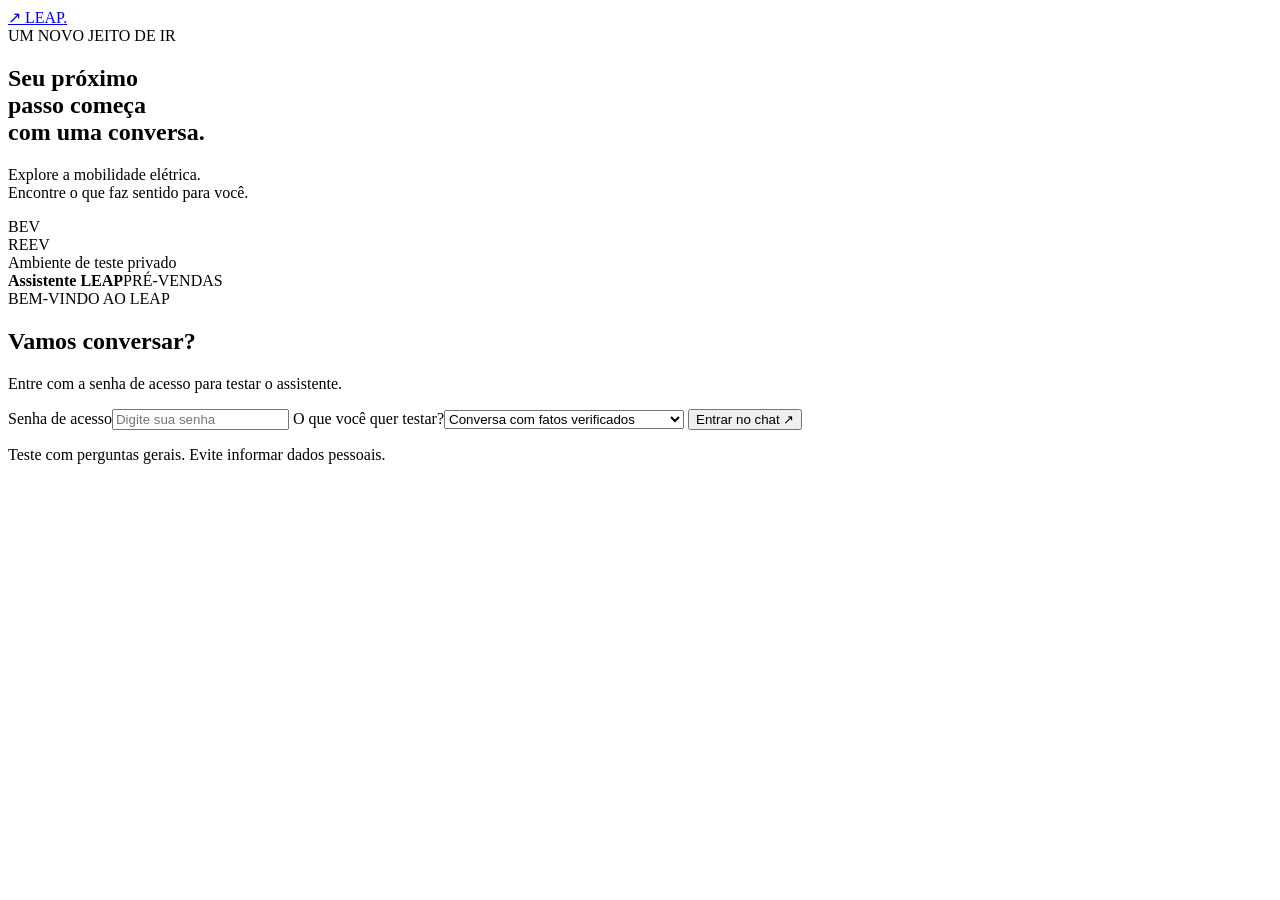
==== app/web/index.html @ ed6fb6a5 "feat: add protected web chat for temporary tunnel testing" ====
<!doctype html>
<html lang="pt-BR">
<head>
  <meta charset="utf-8"><meta name="viewport" content="width=device-width, initial-scale=1">
  <title>LEAP · Vamos conversar</title>
  <link rel="stylesheet" href="/web/chat.css"><script src="/web/chat.js" defer></script>
</head>
<body>
  <aside class="sidebar">
    <a class="brand" href="/" aria-label="LEAP início"><span class="brand-mark">↗</span> LEAP<span class="brand-dot">.</span></a>
    <div class="sidebar-main"><span class="eyebrow">UM NOVO JEITO DE IR</span><h1>Seu próximo<br>passo começa<br>com uma conversa.</h1><p>Explore a mobilidade elétrica.<br>Encontre o que faz sentido para você.</p><div class="line-art" aria-hidden="true"><span>BEV</span><div class="orbit"></div><span>REEV</span></div></div>
    <footer><span class="status-dot"></span> Ambiente de teste privado</footer>
  </aside>
  <main>
    <header class="topbar"><div><span class="status-dot"></span><strong>Assistente LEAP</strong><span class="tag">PRÉ-VENDAS</span></div><div class="actions"><button id="reset" type="button" hidden>Nova conversa</button><button id="logout" type="button" hidden>Sair</button></div></header>
    <section id="login-panel" class="login-panel" aria-labelledby="login-title">
      <span class="eyebrow">BEM-VINDO AO LEAP</span><h2 id="login-title">Vamos conversar?</h2><p>Entre com a senha de acesso para testar o assistente.</p>
      <form id="login-form"><label for="password">Senha de acesso</label><input id="password" name="password" type="password" autocomplete="current-password" required maxlength="200" placeholder="Digite sua senha">
      <label for="catalog-mode">O que você quer testar?</label><select id="catalog-mode"><option value="reviewed">Conversa com fatos verificados</option><option value="pending">Catálogo de atendimento em revisão</option></select>
      <button class="primary" id="login-button" type="submit">Entrar no chat <span aria-hidden="true">↗</span></button><p id="login-error" role="alert"></p></form>
      <p class="small">Teste com perguntas gerais. Evite informar dados pessoais.</p>
    </section>
    <section id="chat-panel" class="chat-panel" hidden aria-label="Conversa com assistente">
      <div id="mode-note" class="mode-note"></div>
      <div id="messages" class="messages" role="log" aria-live="polite" aria-relevant="additions">
        <div class="welcome" id="welcome"><span class="assistant-symbol" aria-hidden="true">↗</span><h2>O que te move?</h2><p>Posso ajudar você a conhecer os veículos Leapmotor.</p><div class="suggestions"><button type="button" data-prompt="Qual a autonomia do C10 BEV?">Autonomia do C10 BEV <span>↗</span></button><button type="button" data-prompt="Quero conhecer o B10">Conhecer o B10 <span>↗</span></button><button type="button" data-prompt="Você pode me mostrar fotos do B10 REEV?">Ver fotos do B10 REEV <span>↗</span></button></div></div>
      </div>
      <div class="composer-wrap"><p id="chat-error" role="alert"></p><form id="message-form" class="composer"><label class="sr-only" for="message">Sua mensagem</label><textarea id="message" rows="1" maxlength="4000" required placeholder="Escreva sua pergunta…"></textarea><button id="send" type="submit" aria-label="Enviar mensagem">↑</button></form><p class="disclaimer">O assistente pode pedir mais informações ou encaminhar você a um consultor.</p></div>
    </section>
  </main>
</body>
</html>
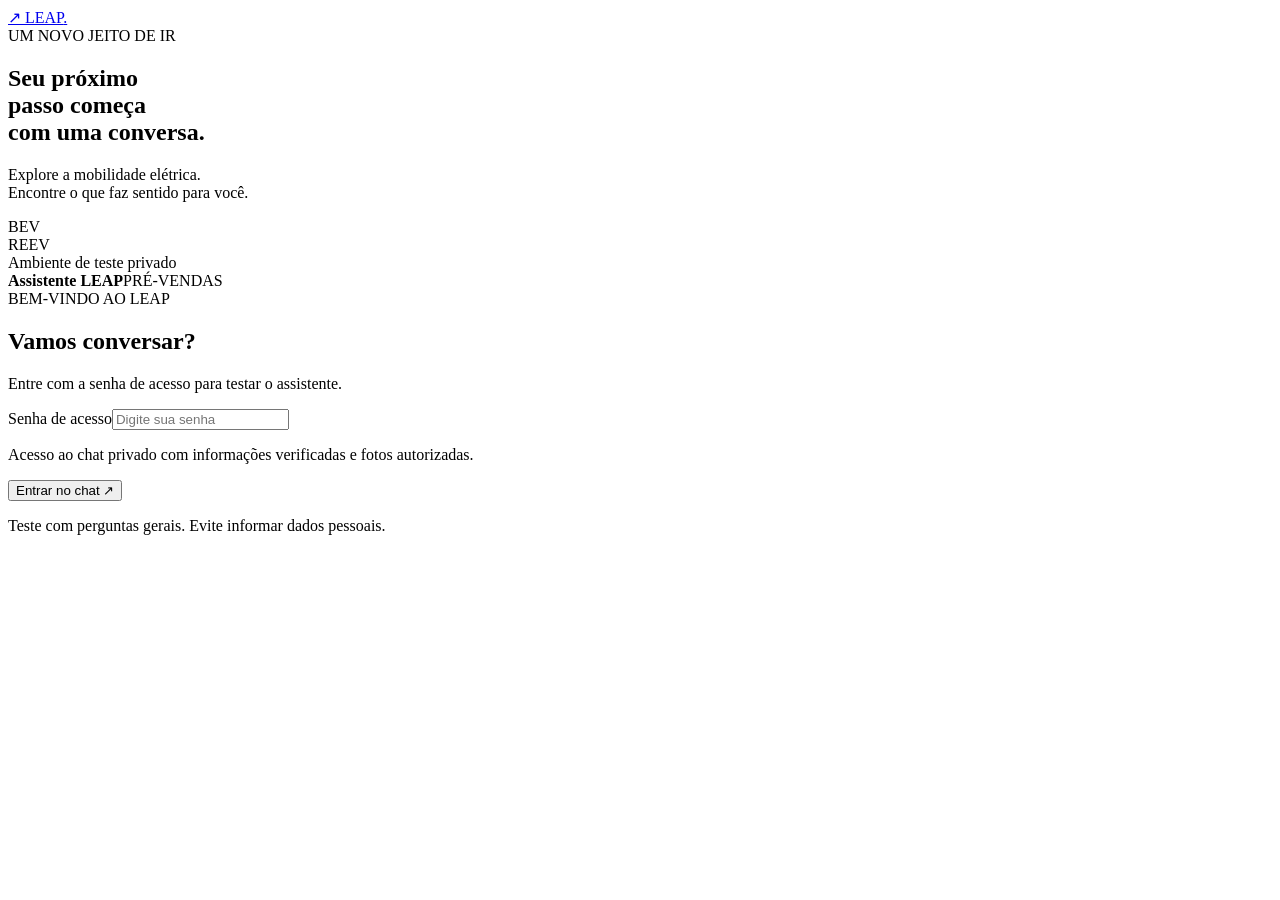
==== commit 3d17e366: "fix: deliver authorized photos and preserve conversational intent" ====
--- a/app/web/index.html
+++ b/app/web/index.html
@@ -16,7 +16,7 @@
     <section id="login-panel" class="login-panel" aria-labelledby="login-title">
       <span class="eyebrow">BEM-VINDO AO LEAP</span><h2 id="login-title">Vamos conversar?</h2><p>Entre com a senha de acesso para testar o assistente.</p>
       <form id="login-form"><label for="password">Senha de acesso</label><input id="password" name="password" type="password" autocomplete="current-password" required maxlength="200" placeholder="Digite sua senha">
-      <label for="catalog-mode">O que você quer testar?</label><select id="catalog-mode"><option value="reviewed">Conversa com fatos verificados</option><option value="pending">Catálogo de atendimento em revisão</option></select>
+      <p class="small">Acesso ao chat privado com informações verificadas e fotos autorizadas.</p>
       <button class="primary" id="login-button" type="submit">Entrar no chat <span aria-hidden="true">↗</span></button><p id="login-error" role="alert"></p></form>
       <p class="small">Teste com perguntas gerais. Evite informar dados pessoais.</p>
     </section>
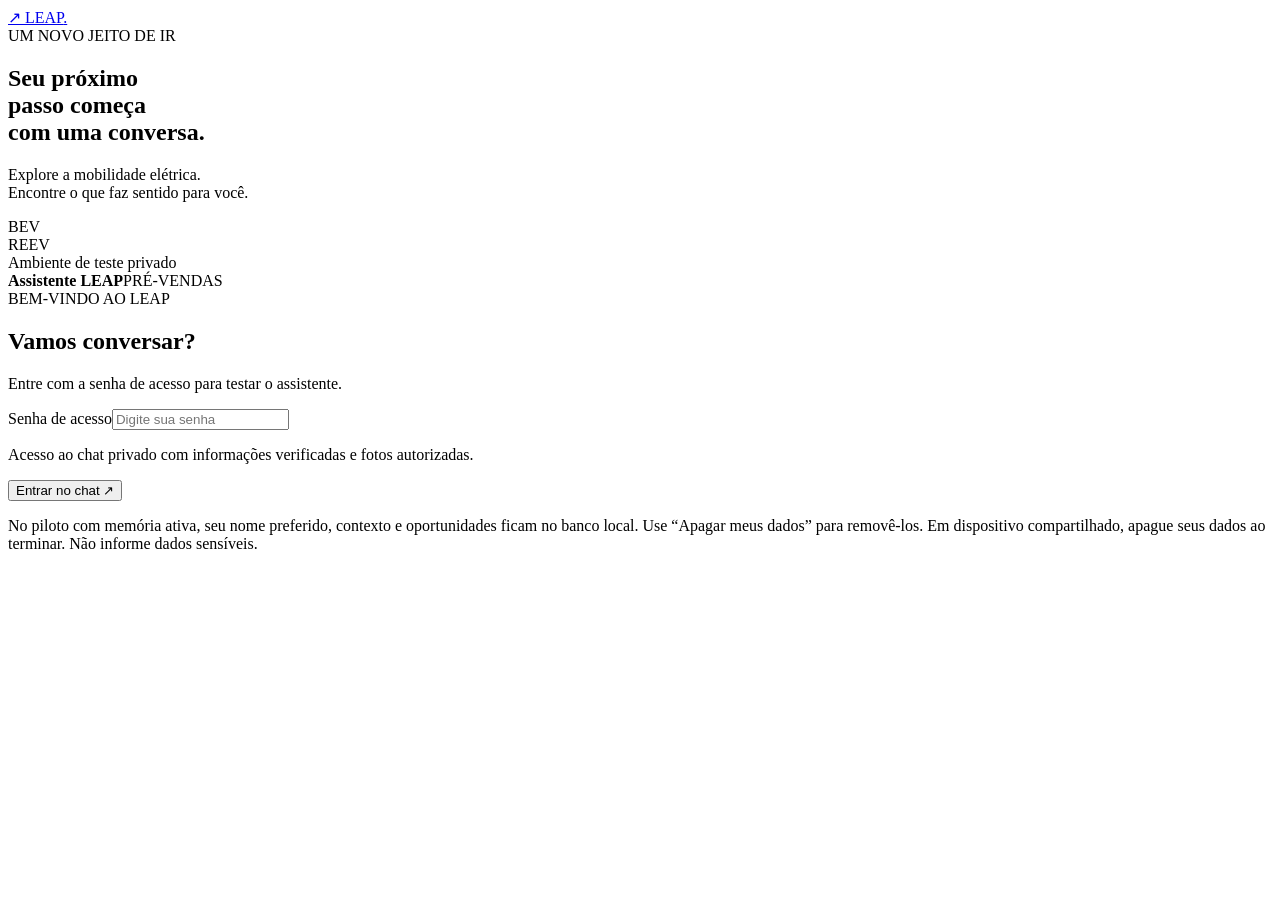
==== commit 12986be3: "feat(pilot): persist browser memory and opportunities in local database" ====
--- a/app/web/index.html
+++ b/app/web/index.html
@@ -12,13 +12,13 @@
     <footer><span class="status-dot"></span> Ambiente de teste privado</footer>
   </aside>
   <main>
-    <header class="topbar"><div><span class="status-dot"></span><strong>Assistente LEAP</strong><span class="tag">PRÉ-VENDAS</span></div><div class="actions"><button id="reset" type="button" hidden>Nova conversa</button><button id="logout" type="button" hidden>Sair</button></div></header>
+    <header class="topbar"><div><span class="status-dot"></span><strong>Assistente LEAP</strong><span class="tag">PRÉ-VENDAS</span></div><div class="actions"><button id="reset" type="button" hidden>Nova conversa</button><button id="forget" type="button" hidden>Apagar meus dados</button><button id="logout" type="button" hidden>Sair</button></div></header>
     <section id="login-panel" class="login-panel" aria-labelledby="login-title">
       <span class="eyebrow">BEM-VINDO AO LEAP</span><h2 id="login-title">Vamos conversar?</h2><p>Entre com a senha de acesso para testar o assistente.</p>
       <form id="login-form"><label for="password">Senha de acesso</label><input id="password" name="password" type="password" autocomplete="current-password" required maxlength="200" placeholder="Digite sua senha">
       <p class="small">Acesso ao chat privado com informações verificadas e fotos autorizadas.</p>
       <button class="primary" id="login-button" type="submit">Entrar no chat <span aria-hidden="true">↗</span></button><p id="login-error" role="alert"></p></form>
-      <p class="small">Teste com perguntas gerais. Evite informar dados pessoais.</p>
+      <p class="small">No piloto com memória ativa, seu nome preferido, contexto e oportunidades ficam no banco local. Use “Apagar meus dados” para removê-los. Em dispositivo compartilhado, apague seus dados ao terminar. Não informe dados sensíveis.</p>
     </section>
     <section id="chat-panel" class="chat-panel" hidden aria-label="Conversa com assistente">
       <div id="mode-note" class="mode-note"></div>
